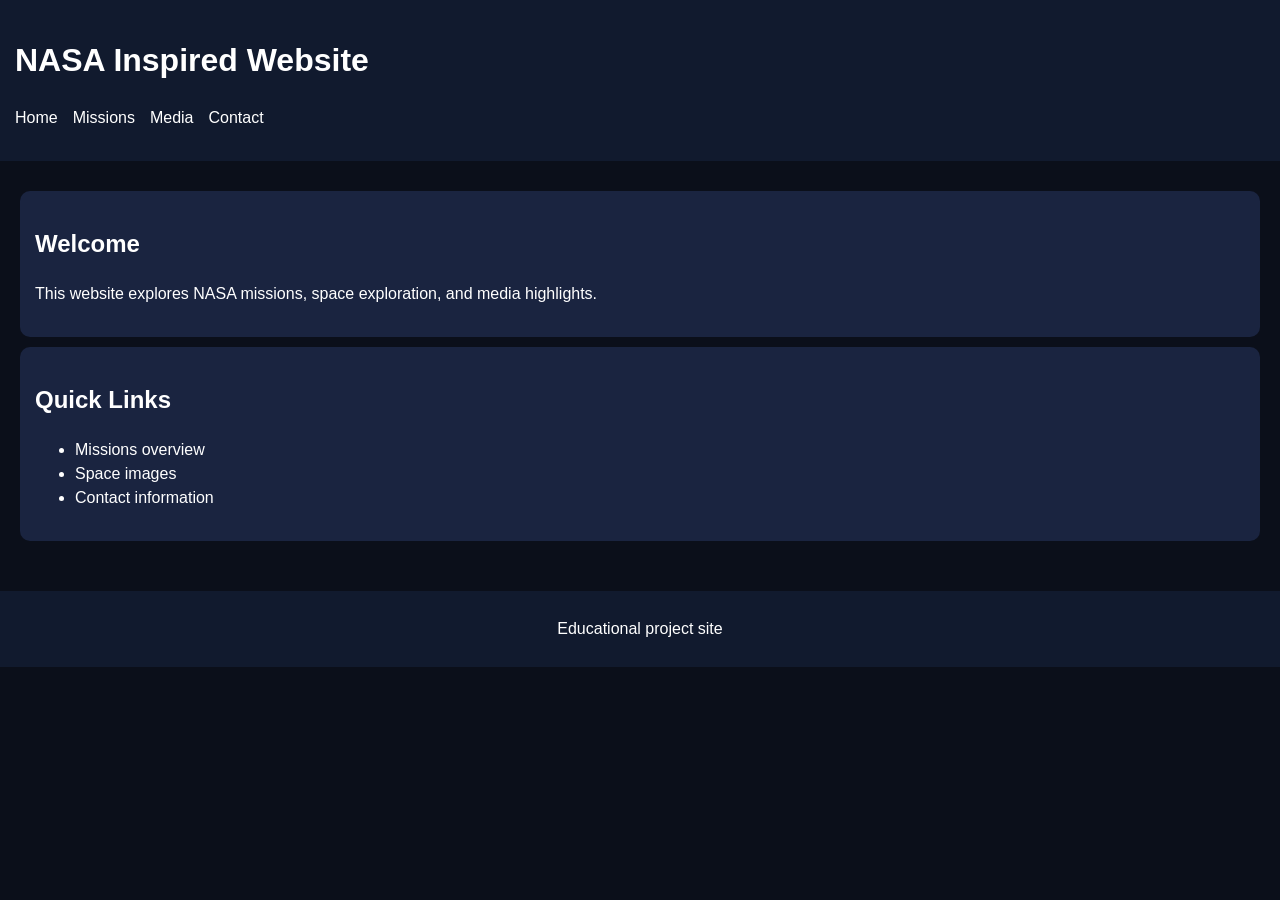
==== index.html @ d4b9e30e "Add files via upload" ====
<!DOCTYPE html>
<html lang="en">
<head>
    <meta charset="UTF-8">
    <meta name="viewport" content="width=device-width, initial-scale=1.0">
    <title>NASA Inspired Site - Home</title>
    <link rel="stylesheet" href="style.css">
</head>

<body>

<header>
    <h1>NASA Inspired Website</h1>

    <nav>
        <ul>
            <li><a href="index.html">Home</a></li>
            <li><a href="missions.html">Missions</a></li>
            <li><a href="spacemedia.html">Media</a></li>
            <li><a href="contact.html">Contact</a></li>
        </ul>
    </nav>
</header>

<main>

    <div class="box">
        <h2>Welcome</h2>
        <p>This website explores NASA missions, space exploration, and media highlights.</p>
    </div>

    <div class="box">
        <h2>Quick Links</h2>
        <ul>
            <li>Missions overview</li>
            <li>Space images</li>
            <li>Contact information</li>
        </ul>
    </div>

</main>

<footer>
    <p>Educational project site</p>
</footer>

</body>
</html>
---- style.css ----
body {
    margin: 0;
    font-family: Arial, sans-serif;
    line-height: 1.5;
    background-color: #0b0f1a;
    color: white;
}

/* HEADER */
header {
    background-color: #111a2e;
    padding: 15px;
}

/* NAVIGATION */
nav ul {
    list-style: none;
    display: flex;
    gap: 15px;
    padding: 0;
}

nav a {
    color: white;
    text-decoration: none;
}

/* MAIN LAYOUT */
main {
    padding: 20px;
}

/* BOX STYLE */
.box {
    background-color: #1a2440;
    padding: 15px;
    margin: 10px 0;
    border-radius: 10px;
}

/* FOOTER */
footer {
    background-color: #111a2e;
    text-align: center;
    padding: 10px;
    margin-top: 20px;
}
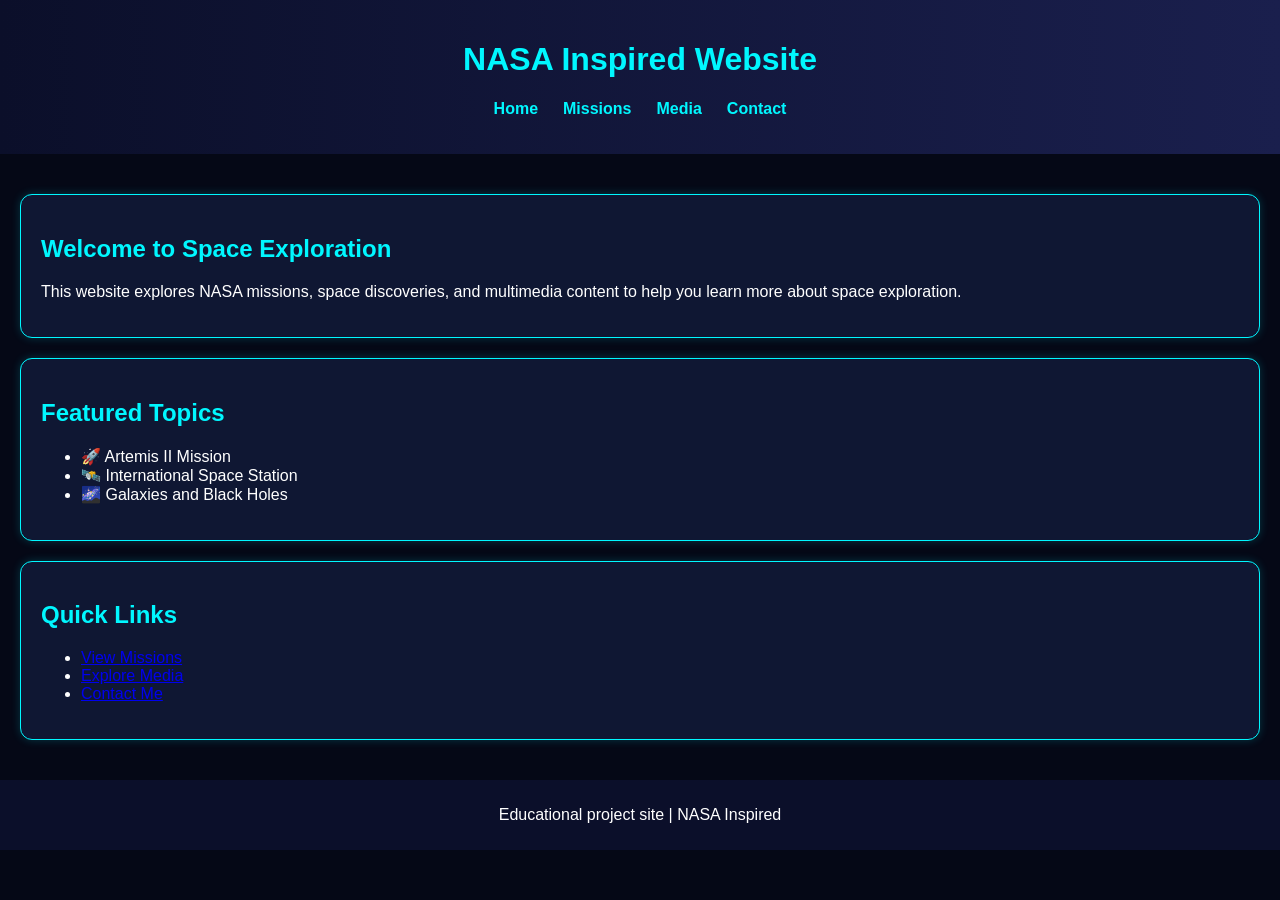
==== commit ed36ad2d: "Add files via upload" ====
--- a/index.html
+++ b/index.html
@@ -24,24 +24,39 @@
 
 <main>
 
+    <!-- HERO / INTRO -->
     <div class="box">
-        <h2>Welcome</h2>
-        <p>This website explores NASA missions, space exploration, and media highlights.</p>
+        <h2>Welcome to Space Exploration</h2>
+        <p>
+            This website explores NASA missions, space discoveries, and multimedia content 
+            to help you learn more about space exploration.
+        </p>
     </div>
 
+    <!-- FEATURED SECTION -->
+    <div class="box">
+        <h2>Featured Topics</h2>
+        <ul>
+            <li>🚀 Artemis II Mission</li>
+            <li>🛰️ International Space Station</li>
+            <li>🌌 Galaxies and Black Holes</li>
+        </ul>
+    </div>
+
+    <!-- QUICK LINKS (NOW WORKING) -->
     <div class="box">
         <h2>Quick Links</h2>
         <ul>
-            <li>Missions overview</li>
-            <li>Space images</li>
-            <li>Contact information</li>
+            <li><a href="missions.html">View Missions</a></li>
+            <li><a href="spacemedia.html">Explore Media</a></li>
+            <li><a href="contact.html">Contact Me</a></li>
         </ul>
     </div>
 
 </main>
 
 <footer>
-    <p>Educational project site</p>
+    <p>Educational project site | NASA Inspired</p>
 </footer>
 
 </body>
--- a/style.css
+++ b/style.css
@@ -1,47 +1,98 @@
 body {
     margin: 0;
     font-family: Arial, sans-serif;
-    line-height: 1.5;
-    background-color: #0b0f1a;
+    background-color: #050816;
     color: white;
 }
 
 /* HEADER */
 header {
-    background-color: #111a2e;
-    padding: 15px;
+    background: linear-gradient(to right, #0b0f2a, #1a1f4d);
+    padding: 20px;
+    text-align: center;
 }
 
-/* NAVIGATION */
+/* NAV */
 nav ul {
     list-style: none;
     display: flex;
-    gap: 15px;
+    justify-content: center;
+    gap: 25px;
     padding: 0;
 }
 
 nav a {
-    color: white;
+    color: #00f7ff;
     text-decoration: none;
+    font-weight: bold;
 }
 
-/* MAIN LAYOUT */
+nav a:hover {
+    color: #ff00ff;
+}
+
+/* MAIN */
 main {
     padding: 20px;
 }
 
-/* BOX STYLE */
+/* BOXES */
 .box {
-    background-color: #1a2440;
-    padding: 15px;
-    margin: 10px 0;
+    background: #0f1733;
+    border: 1px solid #00f7ff;
+    border-radius: 12px;
+    padding: 20px;
+    margin: 20px 0;
+    box-shadow: 0 0 10px #00f7ff33;
+}
+
+/* HEADINGS */
+h1, h2 {
+    color: #00f7ff;
+}
+
+h3 {
+    color: #ff00ff;
+}
+
+/* IMAGES */
+.media-row {
+    display: flex;
+    gap: 15px;
+    flex-wrap: wrap;
+    margin-top: 10px;
+}
+
+.media-row img {
+    width: 200px;
     border-radius: 10px;
+    border: 2px solid #00f7ff;
+}
+
+/* VIDEO */
+.video {
+    width: 320px;
+    margin-top: 10px;
+}
+
+/* FORM */
+input, textarea {
+    width: 100%;
+    padding: 8px;
+    margin-top: 5px;
+    border-radius: 5px;
+    border: none;
+}
+
+input[type="submit"] {
+    background-color: #00f7ff;
+    color: black;
+    cursor: pointer;
 }
 
 /* FOOTER */
 footer {
-    background-color: #111a2e;
     text-align: center;
     padding: 10px;
-    margin-top: 20px;
+    background-color: #0b0f2a;
 }
